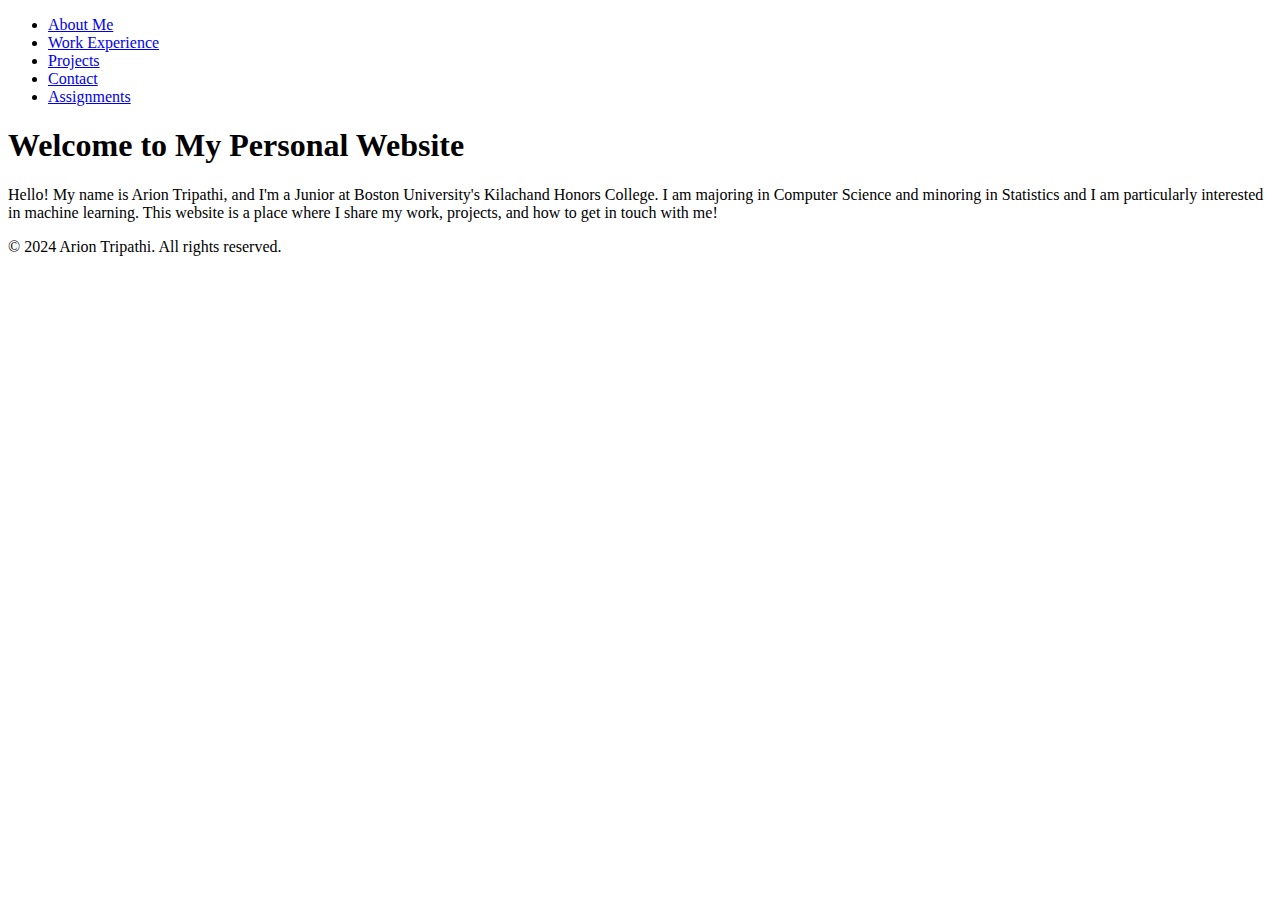
==== index.html @ 84e45bea "added some basic functionality for the home page" ====
<!DOCTYPE html>
<html lang="en">

<head>
  <meta charset="UTF-8">
  <title>About Me</title>
  <link rel="stylesheet" href="css/style.css">
</head>

<body>
  <!-- Navigation Bar -->
  <nav>
    <ul>
      <li><a href="index.html">About Me</a></li>
      <li><a href="work-experience.html">Work Experience</a></li>
      <li><a href="projects.html">Projects</a></li>
      <li><a href="contact.html">Contact</a></li>
      <li><a href="assignments.html">Assignments</a></li>
    </ul>
  </nav>

  <!-- Main Content -->
  <main>
    <section>
      <h1>Welcome to My Personal Website</h1>
      <p>Hello! My name is Arion Tripathi, and I'm a Junior at Boston University's Kilachand Honors College. I am
        majoring in Computer Science and minoring in Statistics and I am particularly interested in machine learning.
        This website is a place where I share my work, projects, and how to get in touch with me!</p>
    </section>
  </main>

  <!-- Footer -->
  <footer>
    <p>&copy; 2024 Arion Tripathi. All rights reserved.</p>
  </footer>

</body>

</html>
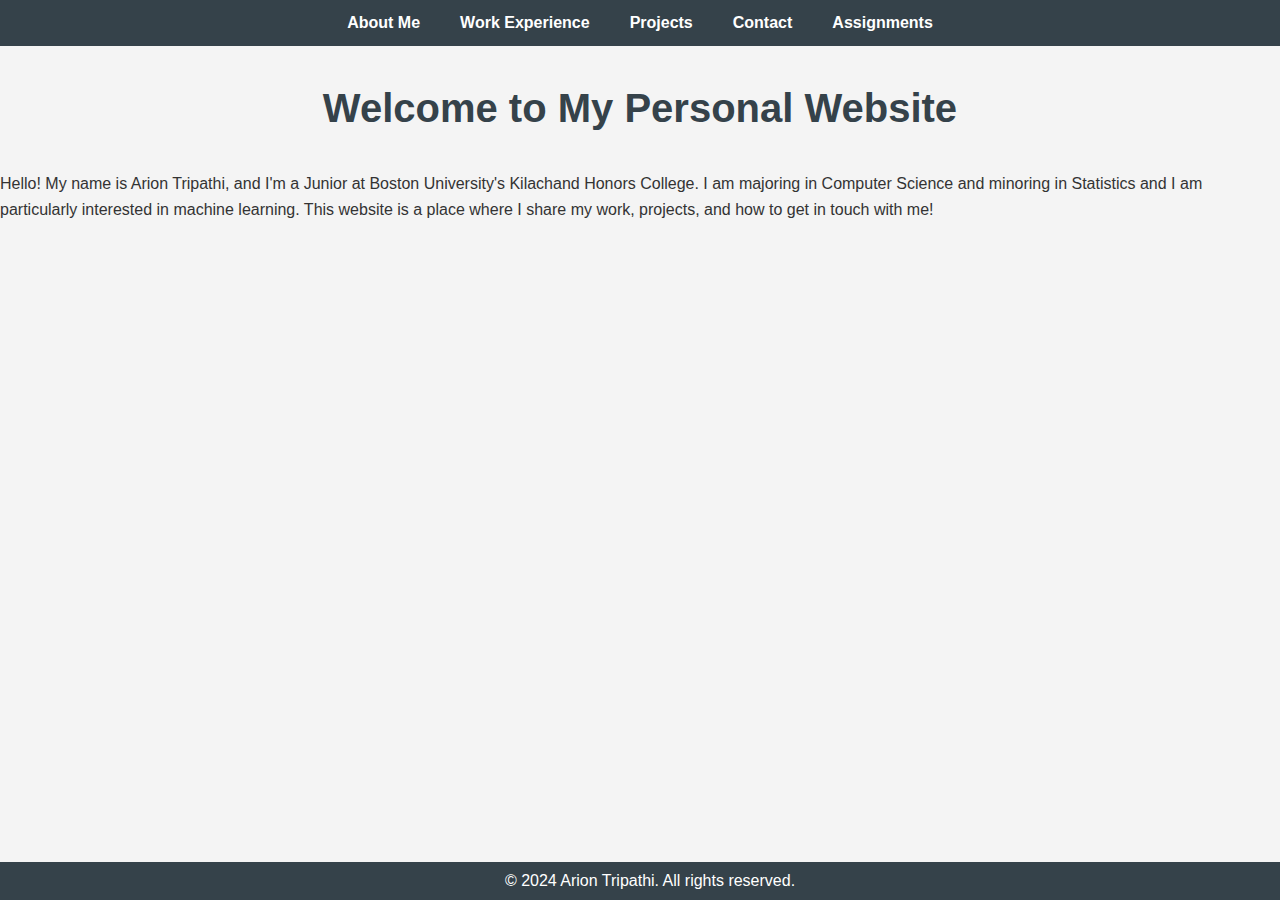
==== commit 0297c8bc: "updated to align with css classes" ====
--- a/index.html
+++ b/index.html
@@ -9,7 +9,7 @@
 
 <body>
   <!-- Navigation Bar -->
-  <nav>
+  <nav class="navbar">
     <ul>
       <li><a href="index.html">About Me</a></li>
       <li><a href="work-experience.html">Work Experience</a></li>
@@ -21,16 +21,16 @@
 
   <!-- Main Content -->
   <main>
-    <section>
-      <h1>Welcome to My Personal Website</h1>
-      <p>Hello! My name is Arion Tripathi, and I'm a Junior at Boston University's Kilachand Honors College. I am
-        majoring in Computer Science and minoring in Statistics and I am particularly interested in machine learning.
-        This website is a place where I share my work, projects, and how to get in touch with me!</p>
-    </section>
+    <h1 class="main-heading">Welcome to My Personal Website</h1>
+    <p class="paragraph">
+      Hello! My name is Arion Tripathi, and I'm a Junior at Boston University's Kilachand Honors College. I am
+      majoring in Computer Science and minoring in Statistics and I am particularly interested in machine learning.
+      This website is a place where I share my work, projects, and how to get in touch with me!
+    </p>
   </main>
 
   <!-- Footer -->
-  <footer>
+  <footer class="footer">
     <p>&copy; 2024 Arion Tripathi. All rights reserved.</p>
   </footer>
 
--- a/css/style.css
+++ b/css/style.css
@@ -0,0 +1,116 @@
+/* style.css */
+
+/* Reset some default styles */
+body,
+h1,
+h2,
+h3,
+p,
+ul,
+li {
+  margin: 0;
+  padding: 0;
+}
+
+/* Body Styles */
+body {
+  font-family: Arial, sans-serif;
+  background-color: #f4f4f4;
+  color: #333;
+}
+
+/* Typography Classes */
+.main-heading {
+  text-align: center;
+  margin: 40px 0;
+  font-size: 2.5em;
+  color: #35424a;
+}
+
+.section-title {
+  font-size: 1.8em;
+  color: #333;
+  margin-bottom: 5px;
+}
+
+.subheading {
+  font-size: 1.2em;
+  color: #777;
+  margin-bottom: 15px;
+}
+
+.paragraph {
+  font-size: 1em;
+  line-height: 1.6;
+  margin-bottom: 10px;
+}
+
+/* Navigation Bar */
+.navbar {
+  background-color: #35424a;
+  overflow: hidden;
+}
+
+.navbar ul {
+  display: flex;
+  justify-content: center;
+  list-style: none;
+}
+
+.navbar li {
+  margin: 0;
+}
+
+.navbar a {
+  display: block;
+  color: #ffffff;
+  padding: 14px 20px;
+  text-decoration: none;
+  font-weight: bold;
+}
+
+.navbar a:hover {
+  background-color: #e8491d;
+}
+
+/* Footer */
+.footer {
+  background-color: #35424a;
+  color: #ffffff;
+  text-align: center;
+  padding: 10px;
+  position: fixed;
+  width: 100%;
+  bottom: 0;
+}
+
+/* Button Styles */
+.button {
+  background-color: #e8491d;
+  color: #fff;
+  padding: 10px 20px;
+  text-decoration: none;
+  border: none;
+  cursor: pointer;
+}
+
+.button:hover {
+  background-color: #cf3c13;
+}
+
+/* Responsive Layout */
+@media screen and (max-width: 768px) {
+  .navbar ul {
+    flex-direction: column;
+  }
+
+  .navbar a {
+    text-align: left;
+    padding: 10px;
+    border-bottom: 1px solid #e8491d;
+  }
+
+  .footer {
+    position: relative;
+  }
+}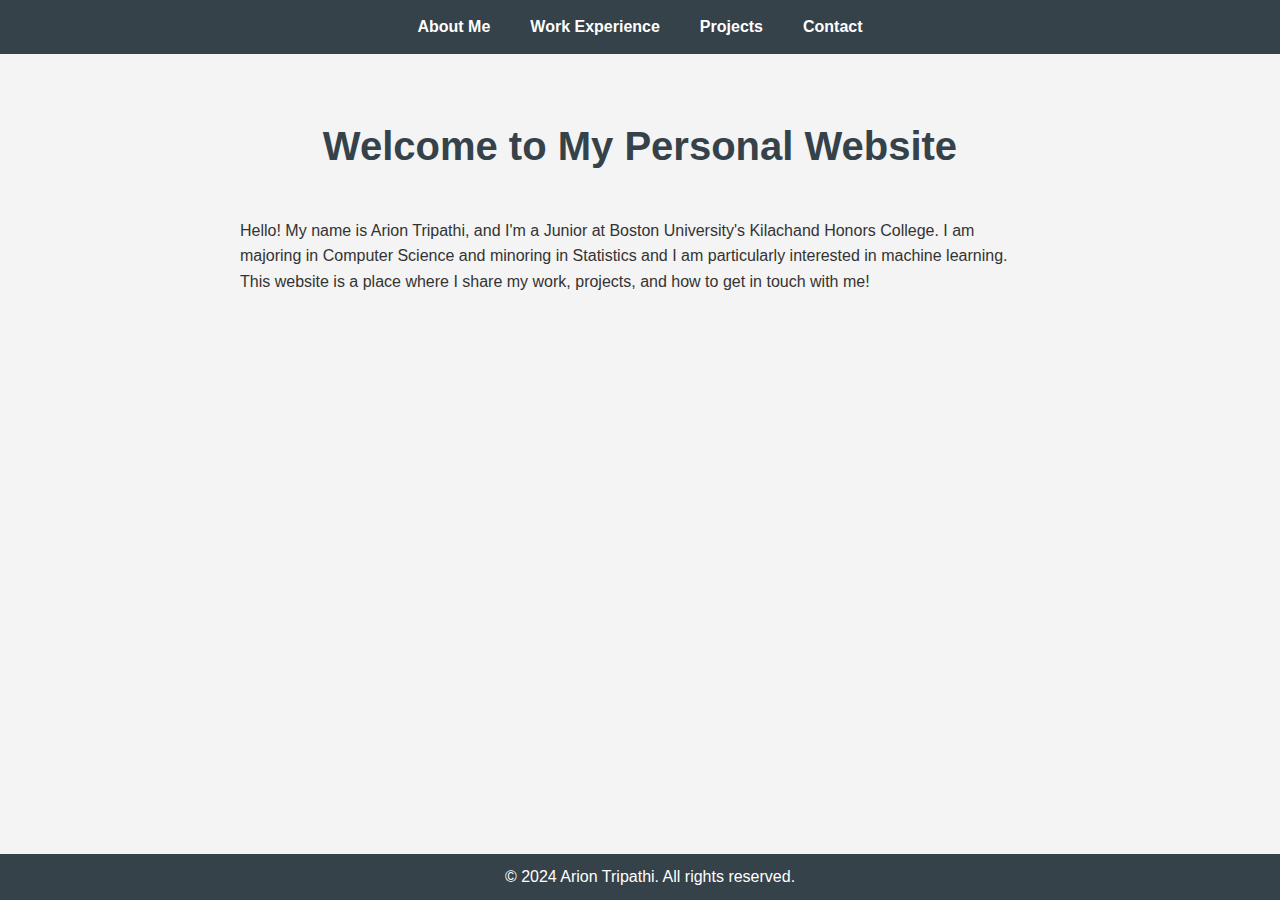
==== commit f5fb7fde: "removed assignments tab" ====
--- a/index.html
+++ b/index.html
@@ -15,7 +15,6 @@
       <li><a href="work-experience.html">Work Experience</a></li>
       <li><a href="projects.html">Projects</a></li>
       <li><a href="contact.html">Contact</a></li>
-      <li><a href="assignments.html">Assignments</a></li>
     </ul>
   </nav>
 
--- a/css/style.css
+++ b/css/style.css
@@ -5,75 +5,182 @@
 h1,
 h2,
 h3,
-p,
-ul,
-li {
+p {
   margin: 0;
   padding: 0;
 }
 
-/* Body Styles */
+/* Style the body */
 body {
   font-family: Arial, sans-serif;
+  line-height: 1.6;
   background-color: #f4f4f4;
   color: #333;
 }
 
-/* Typography Classes */
+/* Navigation styles */
+.navbar {
+  background-color: #35424a;
+  color: #ffffff;
+  overflow: hidden;
+}
+
+.navbar ul {
+  display: flex;
+  list-style: none;
+  justify-content: center;
+  margin: 0;
+  padding: 0;
+}
+
+.navbar li {
+  margin: 0;
+}
+
+.navbar a {
+  display: block;
+  color: #ffffff;
+  padding: 14px 20px;
+  text-decoration: none;
+  font-weight: bold;
+}
+
+.navbar a:hover {
+  background-color: #e8491d;
+  text-decoration: none;
+}
+
+/* Main content styles */
+main {
+  padding: 20px;
+  max-width: 800px;
+  margin: auto;
+}
+
+/* Main heading style */
 .main-heading {
   text-align: center;
-  margin: 40px 0;
+  margin-top: 40px;
+  margin-bottom: 40px;
   font-size: 2.5em;
   color: #35424a;
 }
 
+/* Section title and subheading styles */
 .section-title {
   font-size: 1.8em;
   color: #333;
   margin-bottom: 5px;
+  margin-left: 20px;
 }
 
 .subheading {
   font-size: 1.2em;
   color: #777;
   margin-bottom: 15px;
-}
-
-.paragraph {
+  margin-left: 20px;
+}
+
+/* Experience section styling */
+.experience {
+  margin-bottom: 40px;
+  padding: 0 20px 0 20px;
+  border-bottom: 1px solid #ccc;
+  padding-bottom: 20px;
+}
+
+/* List styles within experience */
+.experience ul {
+  list-style-type: disc;
+  margin-left: 40px;
+  padding-left: 0;
+}
+
+.experience li {
   font-size: 1em;
   line-height: 1.6;
   margin-bottom: 10px;
 }
 
-/* Navigation Bar */
-.navbar {
-  background-color: #35424a;
-  overflow: hidden;
-}
-
-.navbar ul {
-  display: flex;
-  justify-content: center;
-  list-style: none;
-}
-
-.navbar li {
-  margin: 0;
-}
-
-.navbar a {
-  display: block;
-  color: #ffffff;
-  padding: 14px 20px;
-  text-decoration: none;
-  font-weight: bold;
-}
-
-.navbar a:hover {
+/* Project section styling */
+.project {
+  margin-bottom: 40px;
+  padding: 0 20px 0 20px;
+  border-bottom: 1px solid #ccc;
+  padding-bottom: 20px;
+}
+
+/* Paragraph styling within projects */
+.project .paragraph {
+  margin-left: 20px;
+  margin-right: 20px;
+}
+
+/* Assignment section styling */
+.assignment {
+  margin-bottom: 40px;
+  padding: 0 20px 0 20px;
+  border-bottom: 1px solid #ccc;
+  padding-bottom: 20px;
+}
+
+/* Paragraph styling within assignments */
+.assignment .paragraph {
+  margin-left: 20px;
+  margin-right: 20px;
+}
+
+/* Contact page styles */
+.contact-info {
+  max-width: 600px;
+  margin: auto;
+  padding: 20px;
+}
+
+.contact-item {
+  font-size: 1.2em;
+  margin-bottom: 20px;
+}
+
+.contact-item strong {
+  color: #35424a;
+  display: inline-block;
+  width: 100px;
+}
+
+.contact-item a {
+  color: #e8491d;
+  text-decoration: none;
+}
+
+.contact-item a:hover {
+  text-decoration: underline;
+}
+
+/* Button styles */
+.button {
   background-color: #e8491d;
-}
-
-/* Footer */
+  color: #fff;
+  padding: 10px 20px;
+  text-decoration: none;
+  border: none;
+  cursor: pointer;
+  display: inline-block;
+  margin-top: 10px;
+}
+
+.project .button,
+.assignment .button {
+  margin-left: 20px;
+}
+
+/* Hover effect for buttons */
+.button:hover {
+  background-color: #cf3c13;
+  text-decoration: none;
+}
+
+/* Footer styles */
 .footer {
   background-color: #35424a;
   color: #ffffff;
@@ -84,32 +191,56 @@
   bottom: 0;
 }
 
-/* Button Styles */
-.button {
-  background-color: #e8491d;
-  color: #fff;
-  padding: 10px 20px;
-  text-decoration: none;
-  border: none;
-  cursor: pointer;
-}
-
-.button:hover {
-  background-color: #cf3c13;
-}
-
 /* Responsive Layout */
 @media screen and (max-width: 768px) {
+
+  /* Navigation: Stack menu items vertically */
   .navbar ul {
     flex-direction: column;
   }
 
+  .navbar li {
+    text-align: left;
+  }
+
   .navbar a {
-    text-align: left;
     padding: 10px;
     border-bottom: 1px solid #e8491d;
   }
 
+  /* Adjust experience section padding on mobile */
+  .experience {
+    padding: 0 10px;
+  }
+
+  /* Adjust project section padding on mobile */
+  .project {
+    padding: 0 10px;
+  }
+
+  /* Adjust assignment section padding on mobile */
+  .assignment {
+    padding: 0 10px;
+  }
+
+  /* Adjust contact info padding on mobile */
+  .contact-info {
+    padding: 0 10px;
+  }
+
+  /* Adjust margins for headings and paragraphs on mobile */
+  .section-title,
+  .subheading,
+  .project .paragraph,
+  .project .button,
+  .assignment .paragraph,
+  .assignment .button,
+  .contact-item {
+    margin-left: 10px;
+    margin-right: 10px;
+  }
+
+  /* Footer position adjustment for smaller screens */
   .footer {
     position: relative;
   }
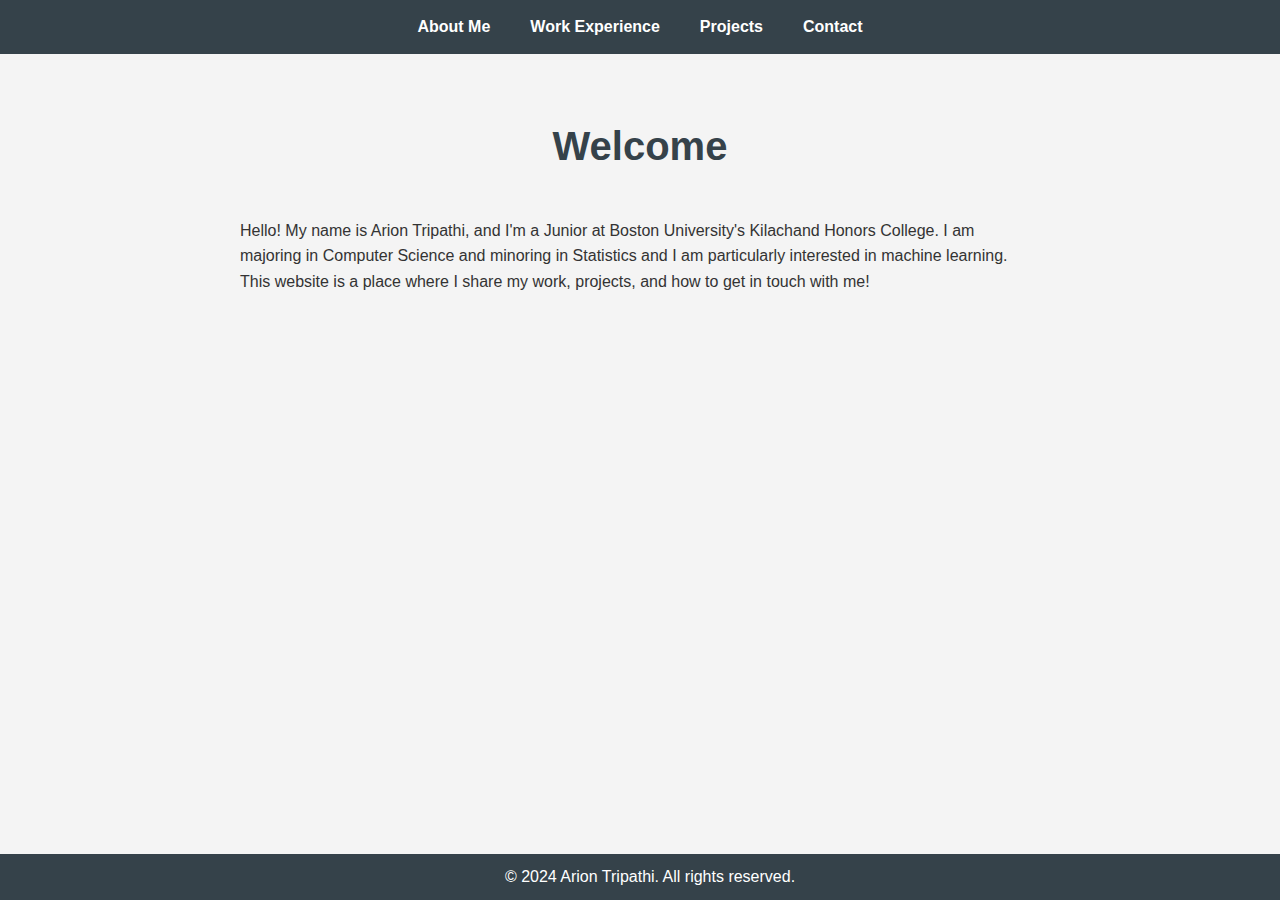
==== commit 8c7a44c6: "Update index.html" ====
--- a/index.html
+++ b/index.html
@@ -20,7 +20,7 @@
 
   <!-- Main Content -->
   <main>
-    <h1 class="main-heading">Welcome to My Personal Website</h1>
+    <h1 class="main-heading">Welcome</h1>
     <p class="paragraph">
       Hello! My name is Arion Tripathi, and I'm a Junior at Boston University's Kilachand Honors College. I am
       majoring in Computer Science and minoring in Statistics and I am particularly interested in machine learning.
@@ -35,4 +35,4 @@
 
 </body>
 
-</html>+</html>
